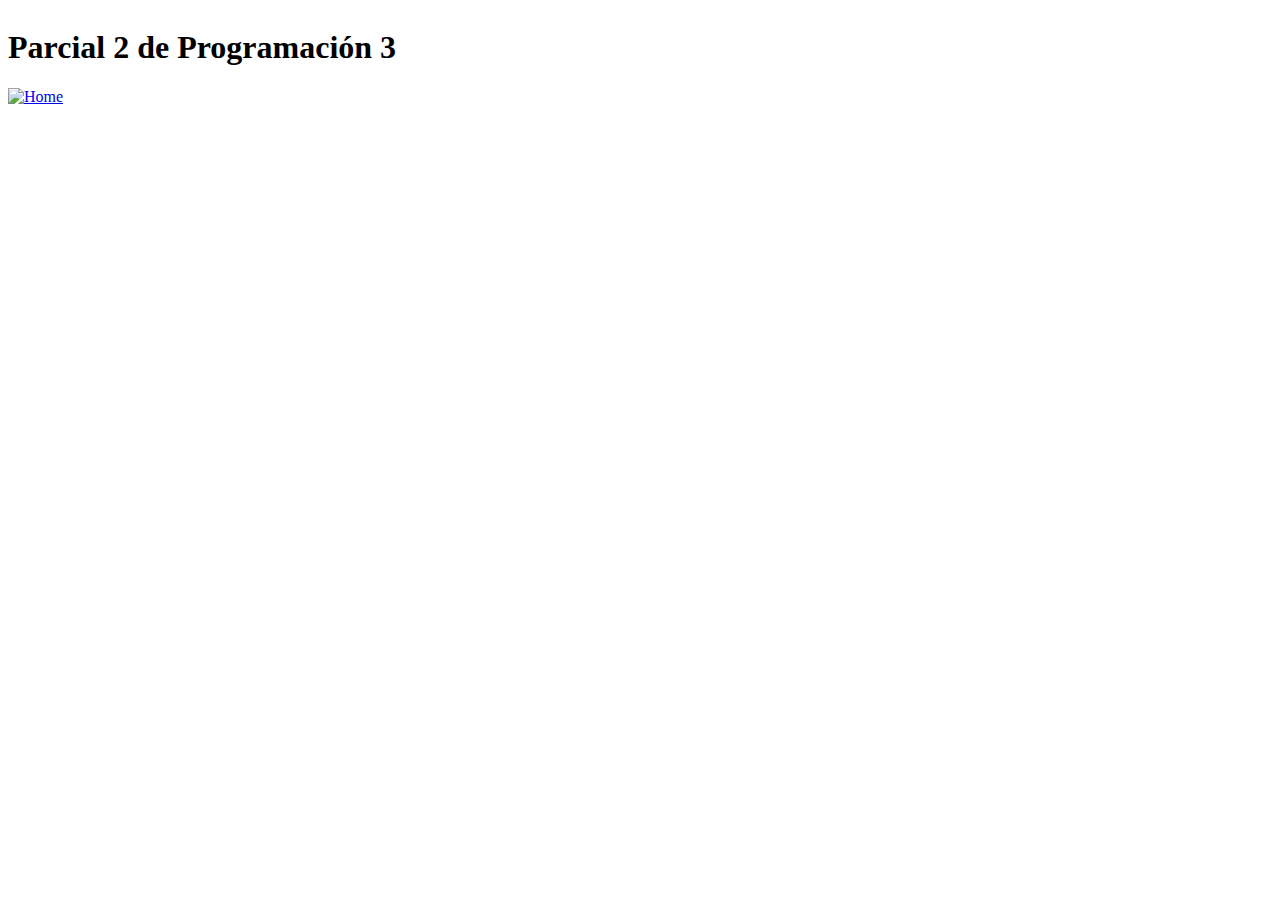
==== Parcial 2 PROG 3/index.html @ 6447c899 "Archivos principales" ====
<!DOCTYPE html>
<html lang="en">
<head>
    <meta charset="UTF-8">
    <meta name="viewport" content="width=device-width, initial-scale=1.0">
    <title>Parcial Prog2</title>
    <link rel="stylesheet" href="./style.css">
</head>
<body>
    <header>
        <div class="title"><h1>Parcial 2 de Programación 3</h1></div>
        <a class="home" href="./index.html"><img src="" alt="Home"></a>
    </header>
</body>
</html>
---- Parcial 2 PROG 3/style.css ----
body{
    align-items: center;
    display: flex;
}
.title {
    align-items: center;
}
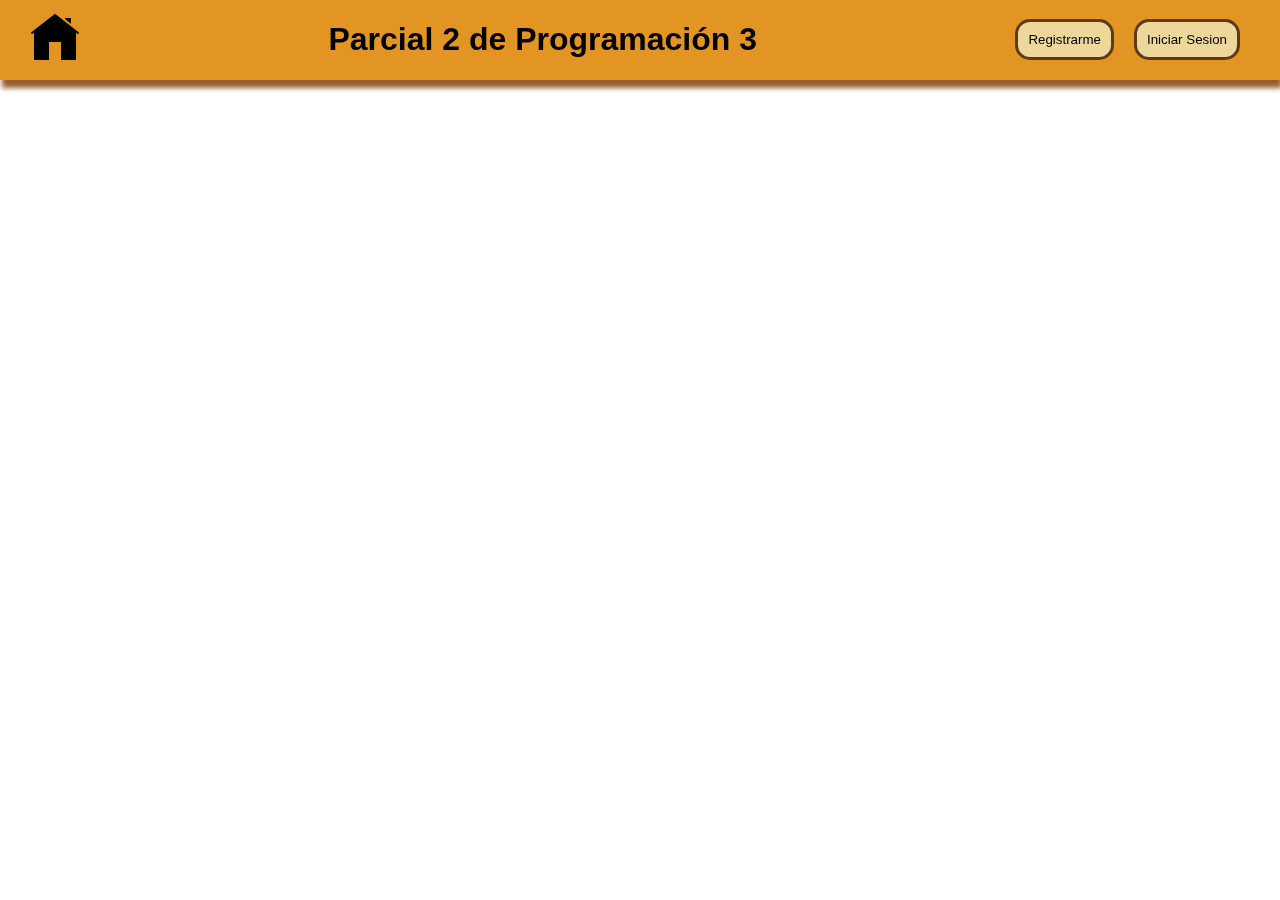
==== commit 506ffcbf: "Header completado" ====
--- a/Parcial 2 PROG 3/index.html
+++ b/Parcial 2 PROG 3/index.html
@@ -8,8 +8,16 @@
 </head>
 <body>
     <header>
-        <div class="title"><h1>Parcial 2 de Programación 3</h1></div>
-        <a class="home" href="./index.html"><img src="" alt="Home"></a>
+        <div class="home">
+            <a href="./index.html"><img id="hIcon" src="./imgs/home.svg" alt="Home" ></a>
+        </div>
+        <div class="title">
+            <h1>Parcial 2 de Programación 3</h1>
+        </div>
+        <div class="icons">
+            <input type="submit" id="SignUp" value="Registrarme"></input>
+            <input type="submit" id="Login" value="Iniciar Sesion"></input>
+        </div>
     </header>
 </body>
 </html>--- a/Parcial 2 PROG 3/style.css
+++ b/Parcial 2 PROG 3/style.css
@@ -1,7 +1,34 @@
 body{
+    font-family: Arial, sans-serif;
+    display: flex;
+    flex-direction: column;
     align-items: center;
-    display: flex;
+}
+div{
+    display:flex;
+    margin: 0 30px 0 30px;
 }
 .title {
+    margin: 0 20px 0 20px;
     align-items: center;
+}
+input[type="submit"]  {
+    padding: 10px;
+    margin: 0 10px 0 10px;
+    background-color: #EDD79B;
+    border: solid #5C3A1D;
+    border-radius: 15px;
+}
+header {
+    display: flex;
+    top: 0%;
+    position: fixed;
+    justify-content:space-between;
+    align-items: center;
+    width: 100%;
+    background-color: #e29522;
+    box-shadow: 2px 8px 5px #965E30;
+}
+#hIcon{
+    width: 50px;
 }